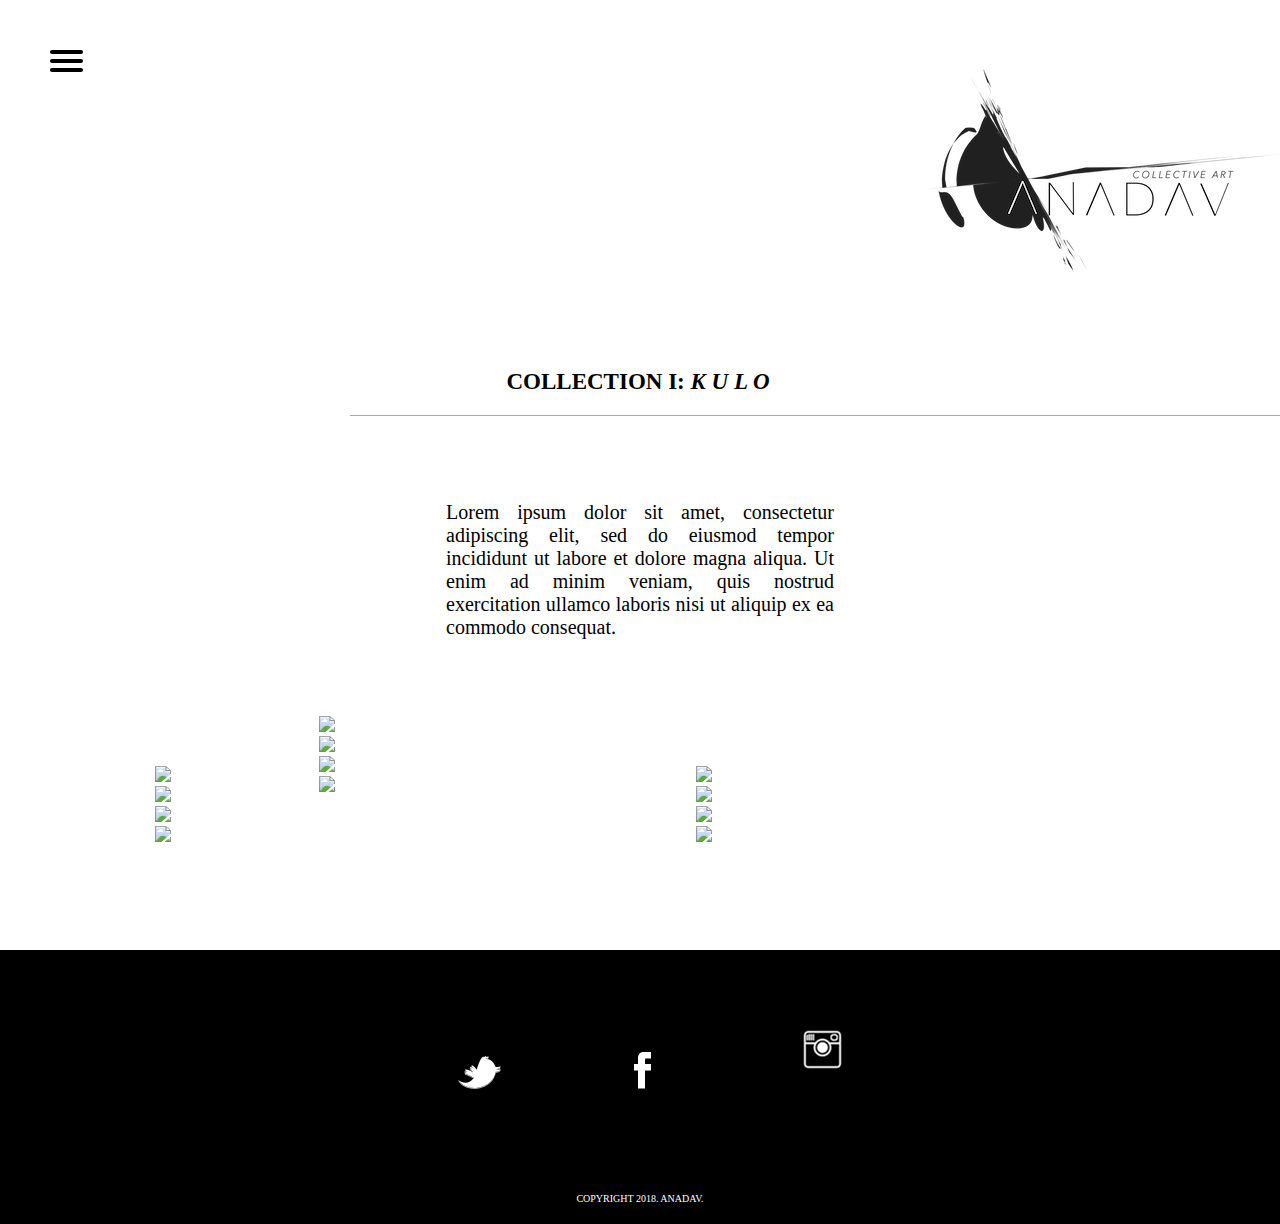
==== index2.html @ 61f2c5ca "Update index2.html" ====
<!DOCTYPE html>
<html lang="en">

	<head>
			  <meta http-equiv="Content-Type" content="text/html" charset="utf-8">

			  <meta name="viewport" content="width=device-width, initial-scale=1, maximum-scale=1">

			   <meta charset="utf-8">
				  <meta name="viewport" content="width=device-width, initial-scale=1">

				  <link rel="stylesheet" type="text/css" href="https://cdnjs.cloudflare.com/ajax/libs/slick-carousel/1.8.1/slick.js"/>

				  <link rel="stylesheet" href="https://stackpath.bootstrapcdn.com/bootstrap/4.1.2/css/bootstrap.min.css" integrity="sha384-Smlep5jCw/wG7hdkwQ/Z5nLIefveQRIY9nfy6xoR1uRYBtpZgI6339F5dgvm/e9B" crossorigin="anonymous">

				<meta name="viewport" content="width=device-width, initial-scale=1">

				<script src="https://code.jquery.com/jquery-2.2.4.js"></script>

				<link rel="stylesheet" href="https://cdnjs.cloudflare.com/ajax/libs/slick-carousel/1.8.1/slick.min.css" />
				<script src="https://cdnjs.cloudflare.com/ajax/libs/slick-carousel/1.8.1/slick.min.js"></script>
	  

			<link rel="stylesheet" href="css/styles1.css">

	
	</head>


<body>


	<header>
		<nav role="navigation">
			<div id="menuToggle">

				<input type="checkbox"/>


                <!-- hamburger -->
				<span></span>
				<span></span>
				<span></span>

				<ul id="menu">
					<a href="https://adellabahar.github.io/ANADAV/index.html"><li>HOME</li></a>
					<a href="#"><li>ABOUT</li></a>
					<a href="https://adellabahar.github.io/ANADAV/index2.html#"><li>COLLECTION I</li></a>
					<a href="#"><li>EXHIBITIONS</li></a>
					<a href="#"><li>NEWS</li></a>
				</ul>
			</div>
		</nav>

		<h1 class="logo">Logo here</h1>

	</header>


	<div class="title-text">

	
			<h2>COLLECTION I: <i>K U L O</i></h2>

			<div class="centered">

					<p>Lorem ipsum dolor sit amet, consectetur adipiscing elit, sed do eiusmod tempor incididunt ut labore et dolore magna aliqua. Ut enim ad minim veniam, quis nostrud exercitation ullamco laboris nisi ut aliquip ex ea commodo consequat.</p>

			</div>

		<main>


			<div class="slick-slider">

				  <section class="col-1-4">

					    <div class="js__prev-slider css__nav-prev js__nav-prev slider">

					    </div>

				  </section>

				  <section class="col-1-2">

					    <div class="js__main-slider slider">
					    </div>

				  </section>

				  <section class="col-1-4">

					    <div class="js__next-slider css__nav-next js__nav-next slider">

					    </div>
				    
				  </section>

			</div>
	</main>

	   <footer>
     	
     	<ul>
     		<li><a href="#"><img src="images/twitter.png" alt="Twitter logo"></a></li>
     		<li><a href="#"><img src="images/facebook.png" alt="Facebook logo"></a></li>
     		<li><a href="#"><img src="images/instagram.png" alt="Instagram logo" class="instragram"></a></li>
     	</ul>

     	<p class="copyright">COPYRIGHT 2018. ANADAV.</p>
     </footer>

  
				<script src="js/scripts1.js"></script>
									

</body>




</html>
---- css/styles1.css ----
body {
  background: #eee;
}
.col-1-2 {
  width:50%;
}

main { 
  max-width: 960px;
  width: 100%;
  margin: 0 auto;
  background: none;
  display: block;
  display: inline-block;
}

.col-1-2 {
  float: left;
  width: 50%;
}
.col-1-4 {
  float: left;
  width: 25%;
}
.col-1-1 {
  float: left;
  width: 100%;
}

.slick-next {

  background-color: black;
  color: black;
  border: solid 1px black;
  border-radius: 50px;
  font-size: 5px;
  float: right;
  margin-top: 20px;
  opacity: 0;
  
}

.slick-prev {

  background-color: black;
  color: black;
  border: solid 1px black;
  border-radius: 50px;
  font-size: 5px;
  float: left;
  margin-top: 20px;
  opacity: 0;
  
}






/*.js__prev-slider {
  background: #f60;
}

.js__prev-slider img {
  opacity: 0.4;
}

.js__prev-slider.slider {
  margin-top: 0;
}
*/
.bg__cl-high {
  background: #ff3b30;
}
/*===============================*/
* {
  box-sizing: border-box;
}

.slider {
    width: 100%;
    margin: 100px auto;
}

.slick-slide {
  /*margin: 0px 20px;*/
}

.slick-slide img {
  width: 100%;
}

.slick-prev:before,
.slick-next:before {
  color: black;
}


.slick-slide {
/*      transition: all ease-in-out .3s;
  opacity: .2;
*/    }

.slick-active {
  /*opacity: .5;*/
}

.slick-current {
  opacity: 1;
}

.css__prev-slider.slider {
  width: 100%;
}

.css__nav-prev,
.css__nav-next {
  cursor: pointer;
  border-radius: 100%;
}

.css__nav-prev {
transform: translateX(50px);
z-index: 300;
margin-top: 150px;

}
.css__nav-next {
transform: translateX(-50px);
z-index: 300;
margin-top: 150px;
}

.js__next-slider .slick-list {
  -webkit-transition: height 1s ease-in-out;
  -moz-transition: height 1s ease-in-out;
  -ms-transition: height 1s ease-in-out;
  -o-transition: height 1s ease-in-out;
  transition: height 1s ease-in-out;
}

/* custom dots */
.slick-dots li button {
  list-style: none;
  display: inline-block;
  text-align: center;
  padding: 5px;
  border-radius: 100%;
  border-style: solid;
  border-color: black;
  /*border-color: #f5331d;*/
  width: 15px;
  height: 15px;
  color: #FFF;
  font-size: 0;
  background: black;
  webkit-writing-mode:horizontal;
  -webkit-transition: border 0.125s ease-in-out, padding 0.125s ease-in-out;
  -moz-transition: border 0.125s ease-in-out, padding 0.125s ease-in-out;
  -ms-transition: border 0.125s ease-in-out, padding 0.125s ease-in-out;
  -o-transition: border 0.125s ease-in-out, padding 0.125s ease-in-out;
  transition: border 0.125s ease-in-out, padding 0.125s ease-in-out;
  cursor: pointer;
}  
.slick-dots li button:hover {
  padding: 2px;
  border-radius: 100%;
  border-width: 3px;
  border-style: solid;
  border-color: #656565;
  background: #b8b8b8;

}
.slick-dots li button:before {
  content: none;
}

.css__nav-prev .slick-next,
.css__nav-next .slick-prev {
  display: none !important;
}

html {
  box-sizing: border-box;
}
*, *:before, *:after {
  box-sizing: inherit;
}

body {
  background: #eee;
}
.col-1-2 {
  width:50%;
}

main { 
  max-width: 960px;
  width: 100%;
  margin: 0 auto;
  background: none;
  display: block;
  display: inline-block;
}

.col-1-2 {
  float: left;
  width: 50%;
}
.col-1-4 {
  float: left;
  width: 25%;
}
.col-1-1 {
  float: left;
  width: 100%;
}

.slick-next {

  background-color: black;
  color: black;
  border: solid 1px black;
  border-radius: 50px;
  font-size: 5px;
  float: right;
  margin-top: 20px;
  opacity: 0;
  
}

.slick-prev {

  background-color: black;
  color: black;
  border: solid 1px black;
  border-radius: 50px;
  font-size: 5px;
  float: left;
  margin-top: 20px;
  opacity: 0;
  
}






/*.js__prev-slider {
  background: #f60;
}

.js__prev-slider img {
  opacity: 0.4;
}

.js__prev-slider.slider {
  margin-top: 0;
}
*/
.bg__cl-high {
  background: #ff3b30;
}
/*===============================*/
* {
  box-sizing: border-box;
}

.slider {
    width: 100%;
    margin: 100px auto;
}

.slick-slide {
  /*margin: 0px 20px;*/
}

.slick-slide img {
  width: 100%;
}

.slick-prev:before,
.slick-next:before {
  color: black;
}


.slick-slide {
/*      transition: all ease-in-out .3s;
  opacity: .2;
*/    }

.slick-active {
  /*opacity: .5;*/
}

.slick-current {
  opacity: 1;
}

.css__prev-slider.slider {
  width: 100%;
}

.css__nav-prev,
.css__nav-next {
  cursor: pointer;
  border-radius: 100%;
}

.css__nav-prev {
transform: translateX(50px);
z-index: 300;
margin-top: 150px;

}
.css__nav-next {
transform: translateX(-50px);
z-index: 300;
margin-top: 150px;
}

.js__next-slider .slick-list {
  -webkit-transition: height 1s ease-in-out;
  -moz-transition: height 1s ease-in-out;
  -ms-transition: height 1s ease-in-out;
  -o-transition: height 1s ease-in-out;
  transition: height 1s ease-in-out;
}

/* custom dots */
.slick-dots li button {
  list-style: none;
  display: inline-block;
  text-align: center;
  padding: 5px;
  border-radius: 100%;
  border-style: solid;
  border-color: black;
  /*border-color: #f5331d;*/
  width: 15px;
  height: 15px;
  color: #FFF;
  font-size: 0;
  background: black;
  webkit-writing-mode:horizontal;
  -webkit-transition: border 0.125s ease-in-out, padding 0.125s ease-in-out;
  -moz-transition: border 0.125s ease-in-out, padding 0.125s ease-in-out;
  -ms-transition: border 0.125s ease-in-out, padding 0.125s ease-in-out;
  -o-transition: border 0.125s ease-in-out, padding 0.125s ease-in-out;
  transition: border 0.125s ease-in-out, padding 0.125s ease-in-out;
  cursor: pointer;
}  
.slick-dots li button:hover {
  padding: 2px;
  border-radius: 100%;
  border-width: 3px;
  border-style: solid;
  border-color: #656565;
  background: #b8b8b8;

}
.slick-dots li button:before {
  content: none;
}

.css__nav-prev .slick-next,
.css__nav-next .slick-prev {
  display: none !important;
}

html {
  box-sizing: border-box;
}
*, *:before, *:after {
  box-sizing: inherit;
}

html, body {
  padding: 0;
  margin: 0;
  font-family: "Avenir Next";
  font-size: 16px;
  
}

html, body {
  background-color: #FFF;
  transform: scale();
  margin: 0;
  padding: 0;

}

.logo {
  text-indent: -999999px;
  background: url('../images/finallogo.png');
  background-repeat: no-repeat;
  width: 354px;
  height: 317px;
  margin-right: 0px;
  float: right;
  margin-top: 50px;
}

body
{
  margin: 0;
  padding: 0;
  
 
  background: #FFF;
  color: black;
  font-family: "Avenir Next";
}

a
{
  text-decoration: none;
  color: black;
  
  transition: color 0.3s ease;
}

a:hover
{
  color: black;
}

#menuToggle
{
   display: inline-block;
  position: absolute;
  top: 50px;
  left: 50px;
  
  z-index: 1;
  
  -webkit-user-select: none;
  user-select: none;
}

#menuToggle input {
  display: block;
  width: 40px;
  height: 32px;
  position: absolute;
  top: -7px;
  left: -5px;
  
  cursor: pointer;
  
  opacity: 0; 
  z-index: 2; 
  
  -webkit-touch-callout: none;
/*}*/
 
} 

#menuToggle span
{
  display: block;
  width: 33px;
  height: 4px;
  margin-bottom: 5px;
  position: relative;
  
  background: black;
  color: black;
  border-radius: 3px;
  
  z-index: 1;
  
  transform-origin: 4px 0px;
  
  transition: transform 0.5s cubic-bezier(0.77,0.2,0.05,1.0),
              background 0.5s cubic-bezier(0.77,0.2,0.05,1.0),
              opacity 0.55s ease;
}

#menuToggle span:first-child
{
  transform-origin: 0% 0%;
}

#menuToggle span:nth-last-child(2)
{
  transform-origin: 0% 100%;
}


#menuToggle input:checked ~ span
{
  opacity: 1;
  transform: rotate(45deg) translate(-2px, -1px);
  background: #000000;
}


#menuToggle input:checked ~ span:nth-last-child(3)
{
  opacity: 0;
  transform: rotate(0deg) scale(0.2, 0.2);
}


#menuToggle input:checked ~ span:nth-last-child(2)
{
  transform: rotate(-45deg) translate(0, -1px);
}


#menu
{
  position: absolute;
  width: 300px;
  margin: -100px 0 0 -50px;
  padding: 50px;
  padding-top: 125px;
  
  background: #FFF;
  list-style-type: none;
  -webkit-font-smoothing: antialiased;
 
  
  transform-origin: 0% 0%;
  transform: translate(-100%, 0);
  
  transition: transform 0.5s cubic-bezier(0.77,0.2,0.05,1.0);
}

#menu li
{
  padding: 10px 0;
  font-size: 22px;
}


#menuToggle input:checked ~ ul
{
  transform: none;
}

.collection-name {
  position: absolute;
  font-family: "Adobe Garamond";
  padding-top: 50px;

}


.centered {
  position: absolute;
  background: #fff;
  width: 35vw;
  transform: translate(-50%, -50%);
  top: 50%;
  left: 50%;
  padding: 10px;
  margin-top: 120px;
  font-size: 20px;
  text-align: justify;
  text-justify: inter-word;
  display: flex;
  justify-content: center;
  align-items: center;

}

h2 {
  /*margin-top: 300px;*/
  padding-top: 350px;
  text-align: center;
  margin-left: 350px;
  position: relative;
  padding-bottom: 20px;
  margin-bottom: 200px;
  font-size: 23px;
  border-bottom: solid .2px #A9A9A9; 
}

p {
  margin: 0 20px;
 
}


footer {
  text-align: center;
  background: black;
  padding: 10px; /*0 5px;*/
/*}*/
/*
footer .logo {*/
  /*margin-bottom: -30px;*/
  color: #f7e430;
  font-size: 50px;
  font-style: normal;

}

footer ul li {
  margin: 0 60px 5px;
  display: inline-block;
}

footer p {
  color: #fff;
  font-size: 10px;
  display: inline;
  font-family: "Avenir Next";
  font-style: normal;
  padding-top: 0px;
}


.slick-dots {
  list-style: none;
  display: inline-block;
}

.slick-dots>li{
  display: inline-block;
  margin-top: 20px;
  margin-left: 40px;
  padding-left: 5px;
  padding-right: 5px;
  justify-content: center;

}


.slick-slider {

  justify-content: center;
  margin-left: 105px;
}
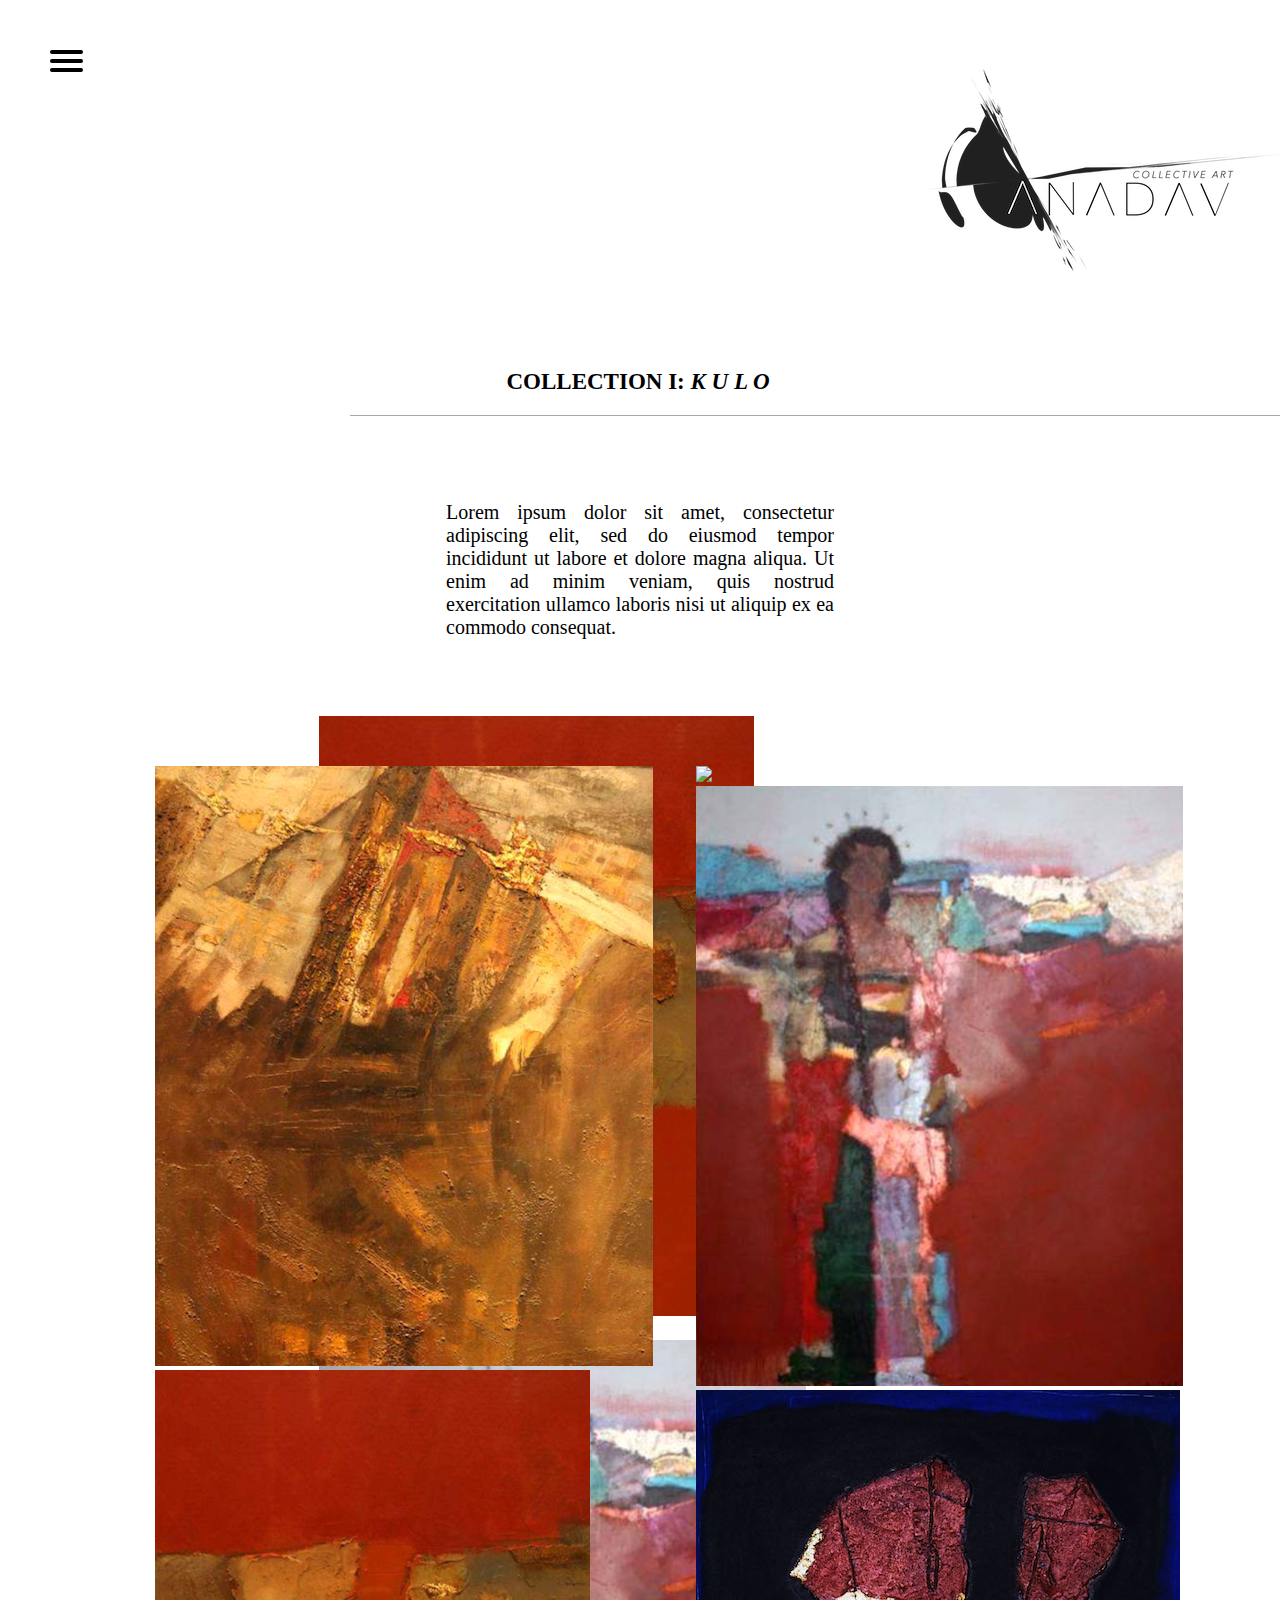
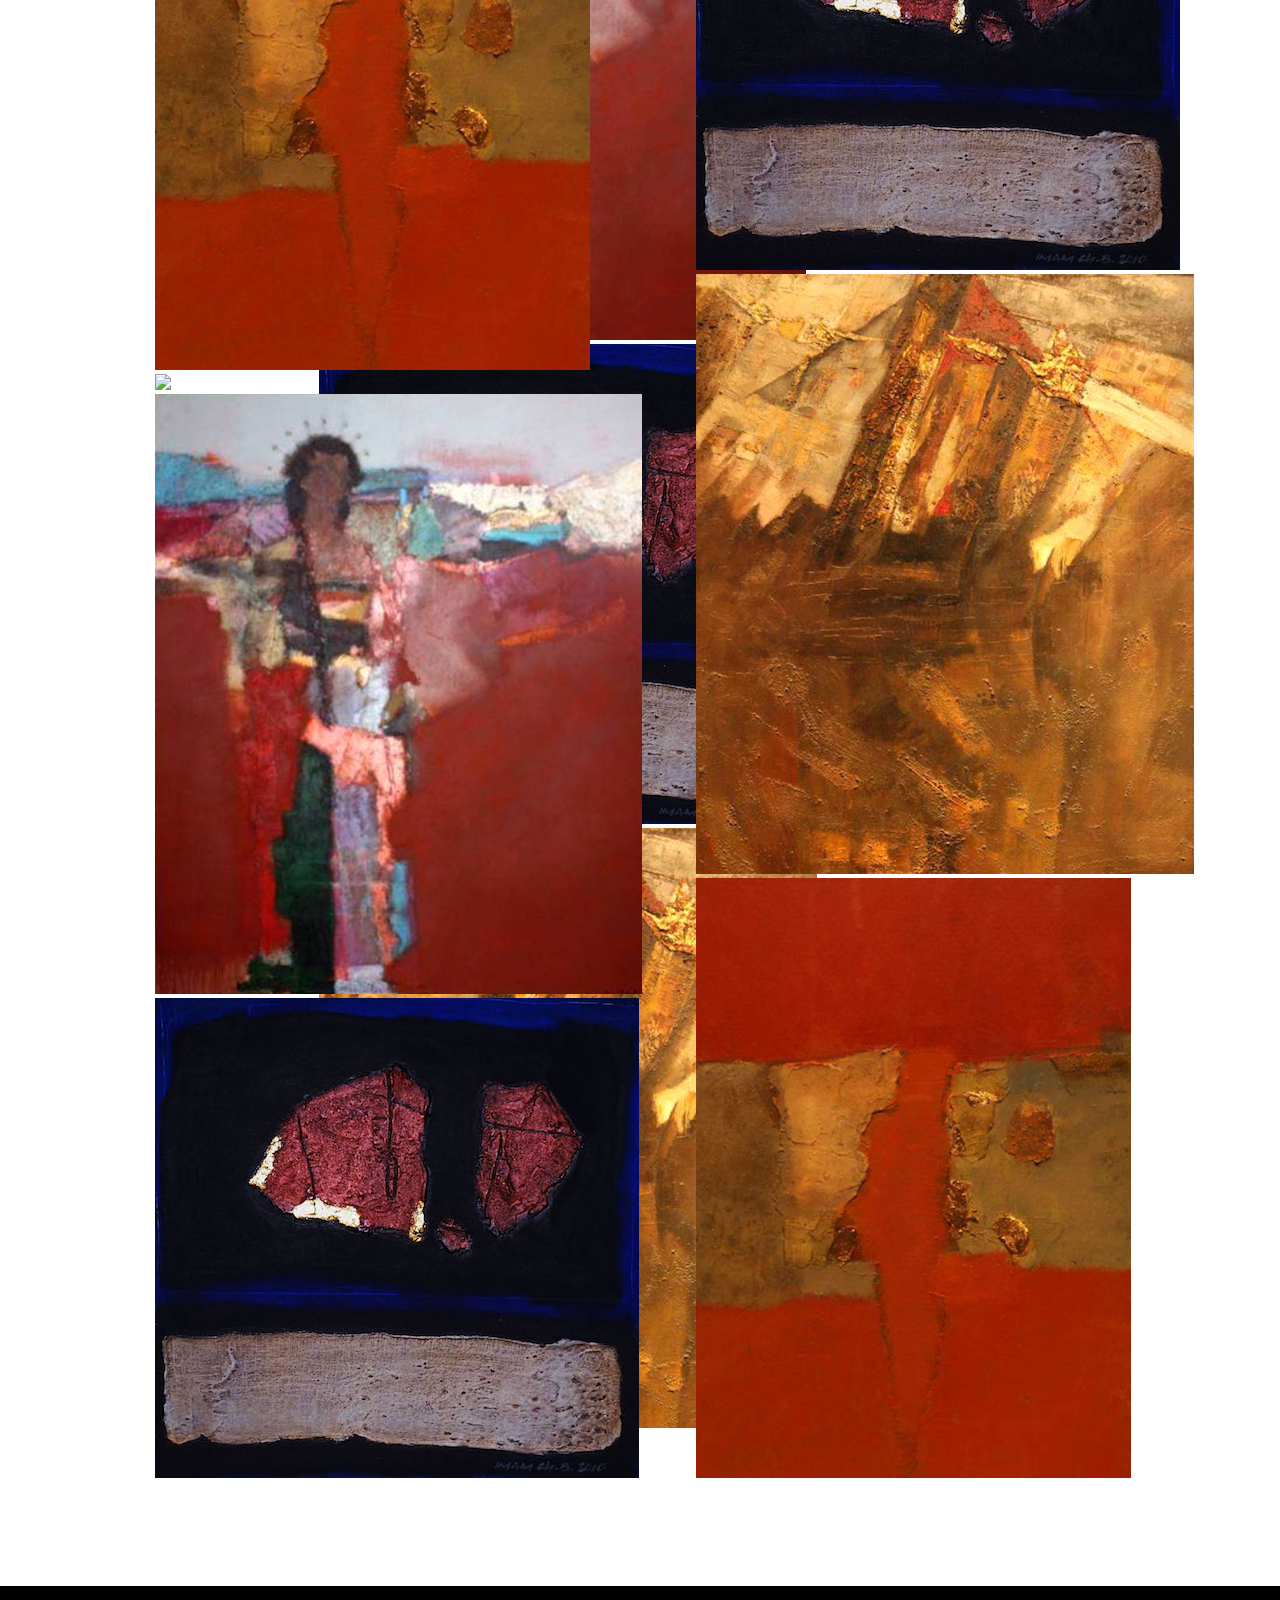
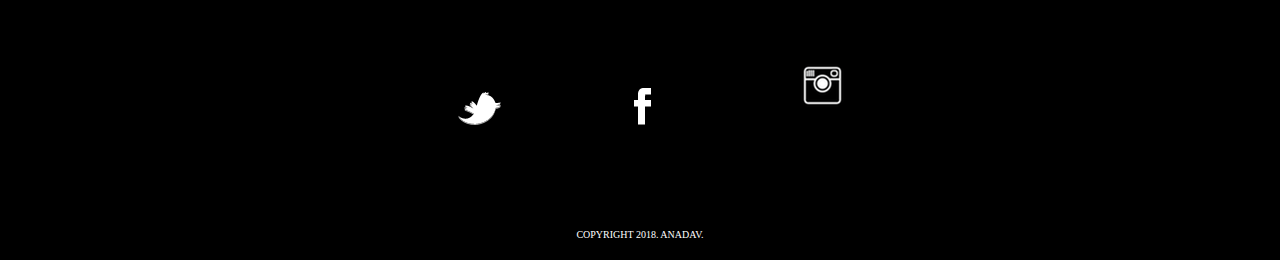
==== commit daf405b7: "Add files via upload" ====
--- a/index2.html
+++ b/index2.html
@@ -43,7 +43,7 @@
 				<span></span>
 
 				<ul id="menu">
-					<a href="https://adellabahar.github.io/ANADAV/index.html"><li>HOME</li></a>
+					<a href="https://adellabahar.github.io/ANADAV/#"><li>HOME</li></a>
 					<a href="#"><li>ABOUT</li></a>
 					<a href="https://adellabahar.github.io/ANADAV/index2.html#"><li>COLLECTION I</li></a>
 					<a href="#"><li>EXHIBITIONS</li></a>
